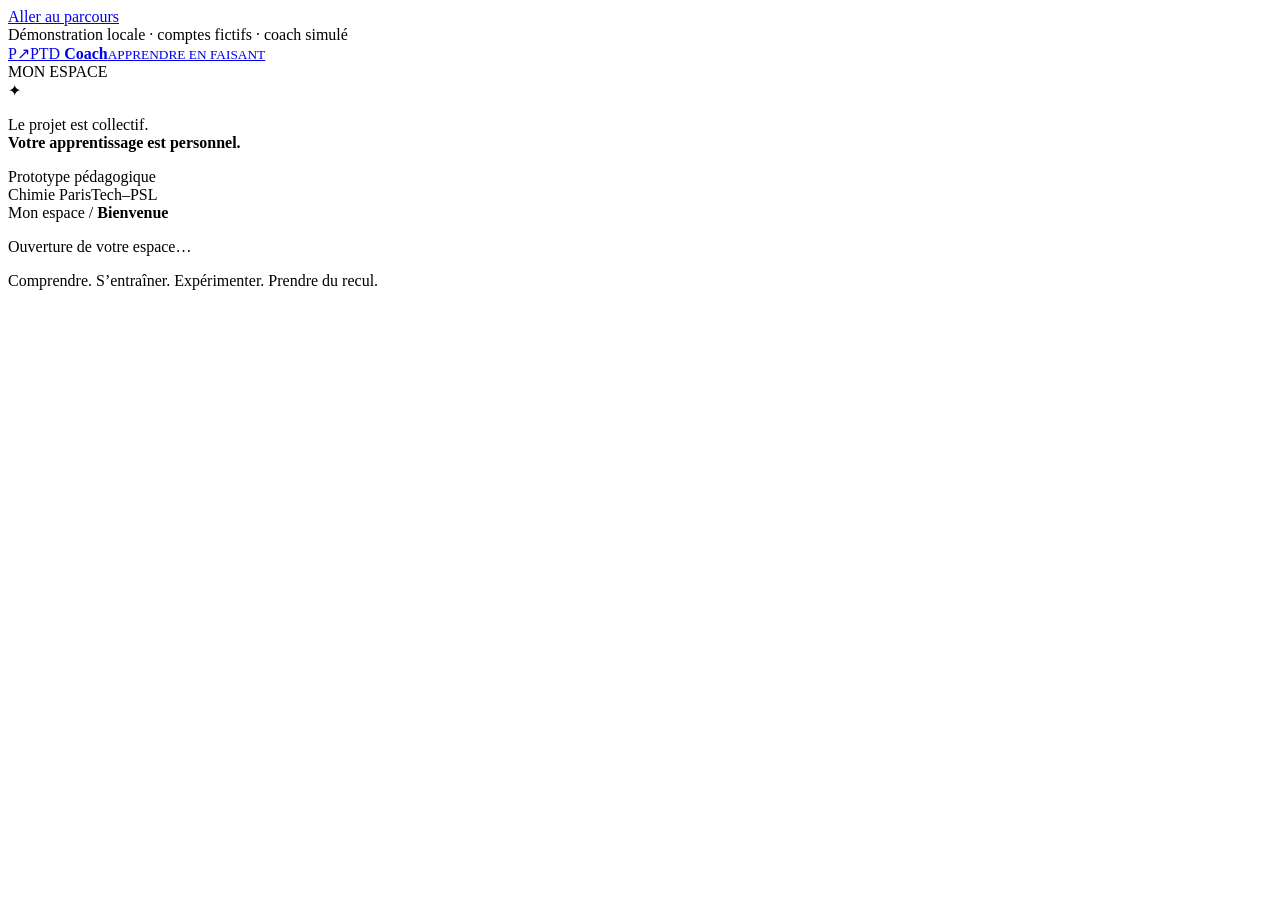
==== web/index.html @ 308753c6 "feat: add local A2 coaching prototype with private evidence sharing" ====
<!doctype html>
<html lang="fr">
<head>
  <meta charset="utf-8">
  <meta name="viewport" content="width=device-width, initial-scale=1">
  <meta name="theme-color" content="#103c37">
  <title>PTD Coach — Mon parcours</title>
  <link rel="stylesheet" href="/style.css">
  <script src="/app.js" type="module"></script>
</head>
<body>
  <a class="skip-link" href="#workspace">Aller au parcours</a>
  <div class="demo-banner"><span class="demo-dot"></span>Démonstration locale · comptes fictifs · coach simulé</div>
  <div class="shell">
    <aside class="sidebar" aria-label="Navigation principale">
      <a href="/" class="brand"><span class="brand-icon" aria-hidden="true">P<span>↗</span></span><span>PTD <strong>Coach</strong><small>APPRENDRE EN FAISANT</small></span></a>
      <div class="sidebar-section">MON ESPACE</div>
      <nav id="navigation"></nav>
      <div class="sidebar-note"><span aria-hidden="true">✦</span><p>Le projet est collectif.<br><strong>Votre apprentissage est personnel.</strong></p></div>
      <footer>Prototype pédagogique<br>Chimie ParisTech–PSL</footer>
    </aside>
    <div class="main-shell">
      <header class="topbar"><span class="breadcrumb">Mon espace <span>/</span> <strong id="page-label">Bienvenue</strong></span><div id="identity"></div></header>
      <div class="page">
        <div id="notice" class="notice" role="alert" hidden></div>
        <main id="workspace" tabindex="-1"><p class="loading">Ouverture de votre espace…</p></main>
        <footer class="page-footer">Comprendre. S’entraîner. Expérimenter. Prendre du recul.</footer>
      </div>
    </div>
  </div>
</body>
</html>
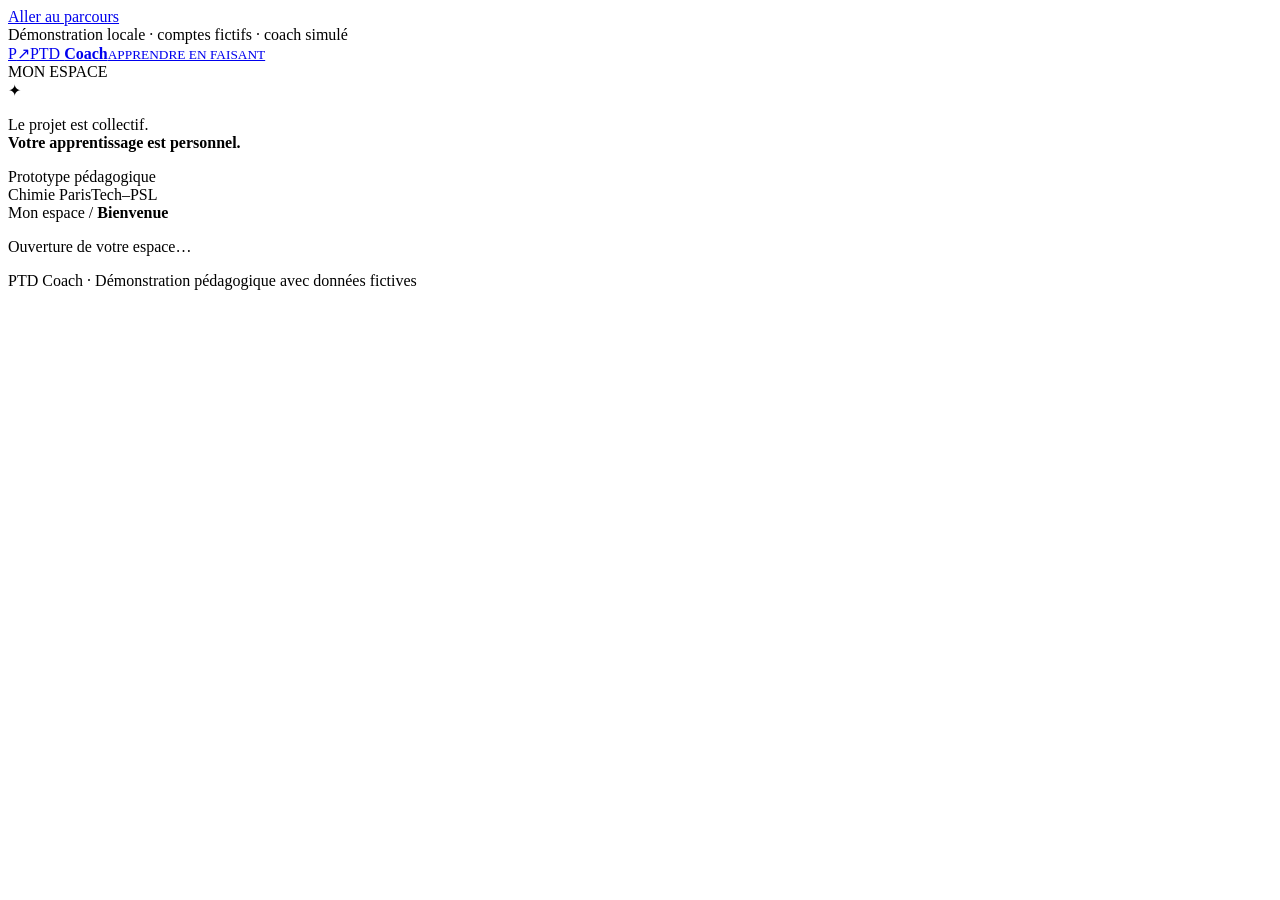
==== commit a76e0fb6: "fix: guide students through practice, team action and reflection" ====
--- a/web/index.html
+++ b/web/index.html
@@ -24,7 +24,7 @@
       <div class="page">
         <div id="notice" class="notice" role="alert" hidden></div>
         <main id="workspace" tabindex="-1"><p class="loading">Ouverture de votre espace…</p></main>
-        <footer class="page-footer">Comprendre. S’entraîner. Expérimenter. Prendre du recul.</footer>
+        <footer class="page-footer">PTD Coach · Démonstration pédagogique avec données fictives</footer>
       </div>
     </div>
   </div>
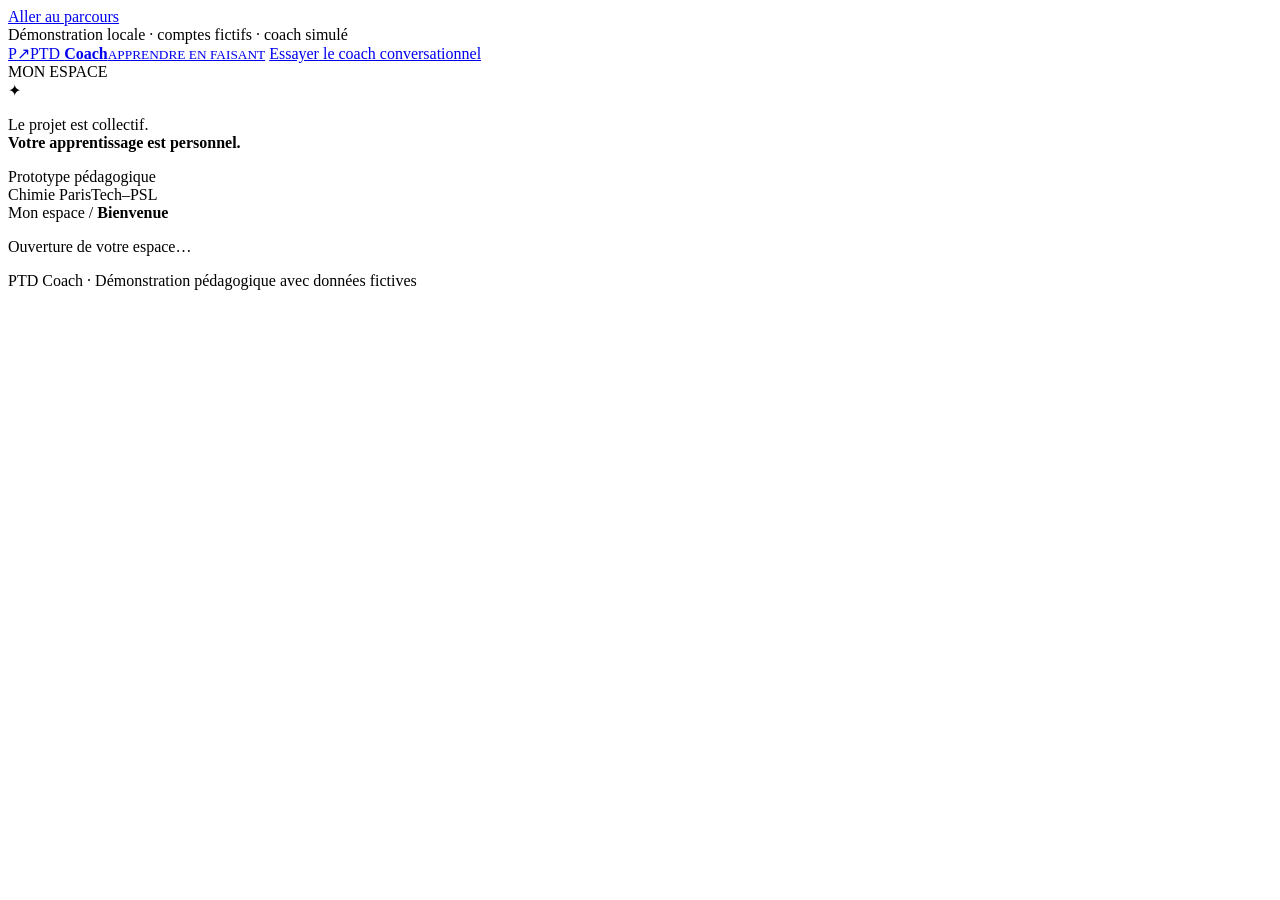
==== commit 34c5b0e7: "feat: add scoped multi-turn Mistral coach for local synthetic trials" ====
--- a/web/index.html
+++ b/web/index.html
@@ -14,6 +14,7 @@
   <div class="shell">
     <aside class="sidebar" aria-label="Navigation principale">
       <a href="/" class="brand"><span class="brand-icon" aria-hidden="true">P<span>↗</span></span><span>PTD <strong>Coach</strong><small>APPRENDRE EN FAISANT</small></span></a>
+      <a href="/coach" class="button secondary small">Essayer le coach conversationnel</a>
       <div class="sidebar-section">MON ESPACE</div>
       <nav id="navigation"></nav>
       <div class="sidebar-note"><span aria-hidden="true">✦</span><p>Le projet est collectif.<br><strong>Votre apprentissage est personnel.</strong></p></div>
